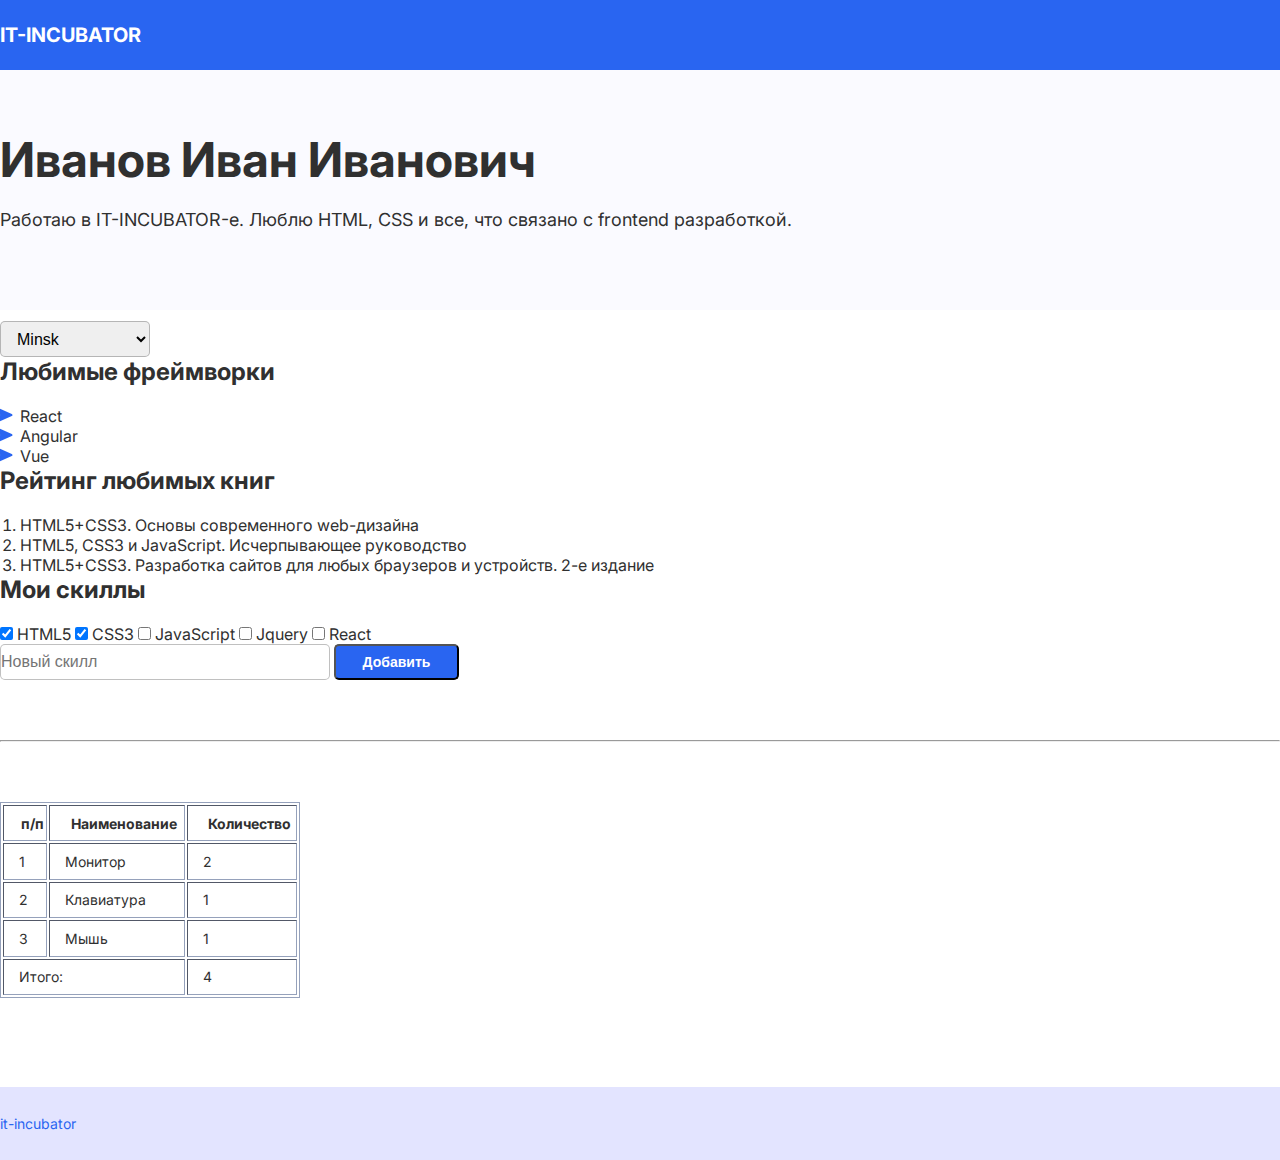
==== 2-hw-with-auto-test-html-css-main/index.html @ cf704c7e "init project" ====
<!DOCTYPE html>
<html lang="en">
<head>
    <meta charset="UTF-8">
    <meta name="viewport" content="width=device-width, initial-scale=1.0">

    <link rel="preconnect" href="https://fonts.googleapis.com">
    <link rel="preconnect" href="https://fonts.gstatic.com" crossorigin>
    <link href="https://fonts.googleapis.com/css2?family=Inter:ital,opsz,wght@0,14..32,100..900;1,14..32,100..900&family=Rubik:ital,wght@0,300..900;1,300..900&display=swap" rel="stylesheet">
    <!-- Здесь должны быть три тега c сервиса Google fonts для подключения шрифтов  -->
    <link rel="stylesheet" href="/2-hw-with-auto-test-html-css-main/style.css">
    <title>It-incubator precourse</title>
</head>
<body data-cy="hw2-body">
    <header data-cy="hw2-header">
        <span data-cy="hw2-header-span">IT-INCUBATOR</span>
    </header>

    <section class="main-section" data-cy="hw2-section-main-pre">
        <h1 class="main-title" data-cy="hw2-main-title">Иванов Иван Иванович</h1>
        <p class="main-text" data-cy="hw2-text">Работаю в IT-INCUBATOR-е. Люблю HTML, CSS и все, что связано с frontend разработкой.</p>
        <img class="main-image" data-cy="hw2-main-image" src="https://abbtech.az/storage/uploads/files/1687508692_1615533694-frontendd.svg" alt="">
    </section>

    <section class="about-section" data-cy="hw2-section-about-pre">
        <select data-cy="hw2-select-pre" name="" data-cy="">
            <option value="">Paris</option>
            <option value="" selected>Minsk</option>
            <option value="">Milan</option>
        </select>

        <div>
            <h2 class="section-title" data-cy="hw2-section-title-pre">Любимые фреймворки</h2>
            <ul class="frameworks-list" data-cy="hw2-frameworks-list-pre">
                <li>React</li>
                <li>Angular</li>
                <li>Vue</li>
            </ul>
        </div>
        <div>
            <h2 class="section-title" data-cy="hw2-section-title-pre">Рейтинг любимых книг</h2>
            <ol class="books-list" data-cy="hw2-books-list-pre">
                <li>HTML5+CSS3. Основы современного web-дизайна</li>
                <li>HTML5, CSS3 и JavaScript. Исчерпывающее руководство</li>
                <li>HTML5+CSS3. Разработка сайтов для любых браузеров и устройств. 2-е издание</li>
            </ol>
        </div>
        <div>
            <h2 class="section-title" data-cy="hw2-section-title-pre">Мои скиллы</h2>
            <label class="label" data-cy="hw2-label-pre" for="1">
                <input type="checkbox" checked name="" id="1">
                HTML5
            </label>
    
            <label class="label" data-cy="hw2-label-pre" for="2">
                <input type="checkbox" checked name="" id="2">
                CSS3
            </label>
    
            <label class="label" data-cy="hw2-label-pre" for="3">
                <input type="checkbox" name="" id="3">
                JavaScript
            </label>
    
            <label class="label" data-cy="hw2-label-pre" for="4">
                <input type="checkbox" name="" id="4">
                Jquery
            </label>
    
            <label class="label" data-cy="hw2-label-pre" for="5">
                <input type="checkbox" name="" id="5">
                React
            </label>
        </div>
        
        <input class="text-field" data-cy="hw2-text-field-pre" type="text" placeholder="Новый скилл">
        <button class="btn" data-cy="hw2-btn-pre">Добавить</button>
        
        <hr class="line" data-cy="hw2-line-pre">

        <table data-cy="hw2-about-table-pre" border="1">
            <tr>
                <th>п/п</th>
                <th>Наименование</th>
                <th>Количество</th>
            </tr>
            <tr>
                <td>1</td>
                <td>Монитор</td>
                <td>2</td>
            </tr>
            <tr>
                <td>2</td>
                <td>Клавиатура</td>
                <td>1</td>
            </tr>
            <tr>
                <td>3</td>
                <td>Мышь</td>
                <td>1</td>
            </tr>
            <tr>
                <td colspan="2">Итого:</td>
                <td>4</td>
            </tr>
        </table>
    </section>

    <footer data-cy="hw-footer-pre">
        <a class="footer-link" data-cy="hw-footer-link-pre" href="https://it-incubator.io/">it-incubator</a>
    </footer>
</body>
</html>
---- 2-hw-with-auto-test-html-css-main/style.css ----
* {
    padding: 0px;/* Свойства для сброса начальных стилей элементов */
    margin: 0px;
    box-sizing: border-box;
}

html,
body {
    font-family: 'Inter', sans-serif;
    color: #303030;
}

header {
    background-color: #2965f1;
    padding: 23px 0;
    /* Стили для хедера */
}

header span {
    font-weight: 700;
    font-size: 20px;
    color: #fff; 
    /* Стили для текста в хедере IT-INCUBATOR */
}

.main-section {
    background-color: #fafaff;
    padding: 60px 0;
    height: 100%
    /* Стили для первой секции */
}

.main-title {
    font-weight: 700;
    font-size: 48px;
    margin-bottom: 20px;
    /* Стили для заголовка в первой секции */
}

.main-text {
    font-weight: 400;
    font-size: 18px;
    /* Стили для текста в первой секции */
}

.main-image {
    max-width: 715px;/* Стили для изображения в первой секции */
}


.about-section {
    background-color: #fff; /* Стили для второй секции */
    padding: 11px 0 89px;
    height: 100%
}

select {
    border: 1px solid rgba(48, 48, 48, 0.3);
    border-radius: 5px;
    width: 150px;
    height: 36px;
    font-weight: 400;
    font-size: 16px;
    list-style-image: url(./acsses/imgs/ep_arrow-down.svg);
    padding: 8px 0 9px 12px;
    /* Стили для выпадающего списка */
}

.section-title {
    font-weight: 700;
    font-size: 24px;
    margin-bottom: 20px;
    /* Стили для заголовков во второй секции */
}

.frameworks-list {
    font-weight: 400;
    font-size: 16px;
    list-style-image: url(./acsses/imgs/Vector.svg);
    padding-left: 20px;
    /* Стили для маркированного списка во второй секции */
}

.books-list {
    font-weight: 400;
    font-size: 16px;
    padding-left: 20px;
    /* Стили для нумерованного списка во второй секции */
}

.label {
    font-weight: 400;
    font-size: 16px;
    /* Стили для подписей чекбоксов */
}

.text-field {
    font-weight: 400;
    font-size: 16px;
    color: rgba(48, 48, 48, 0.2);
    border: 1px solid rgba(48, 48, 48, 0.3);
    border-radius: 5px;
    width: 330px;
    height: 36px;
    /* Стили для односточного поля ввода текста */
}

.btn {
    border-radius: 5px;
    width: 125px;
    height: 36px;
    background-color: #2965f1;
    font-weight: 700;
    font-size: 14px;
    color: #fff;

    /* Стили для кнопки */
}

.line {
    margin: 60px 0;/* Стили для линии */
}

table {
    border: 1px solid #95a1bb;
    font-weight: 400;
    font-size: 14px;
    width: 300px;
    height: 196px;
    /* Стили для таблицы */
}

th, td {
    padding-left: 15px;
    /* Стили для ячеек таблицы */
}

footer {
    background-color: rgba(163, 167, 255, 0.3);
    padding: 26px 0 27px;
    /* Стили для футера */
}

.footer-link {
    font-weight: 400;
    font-size: 14px;
    color: #2965f1;
    text-decoration: none;
    /* Стили для футера */
}
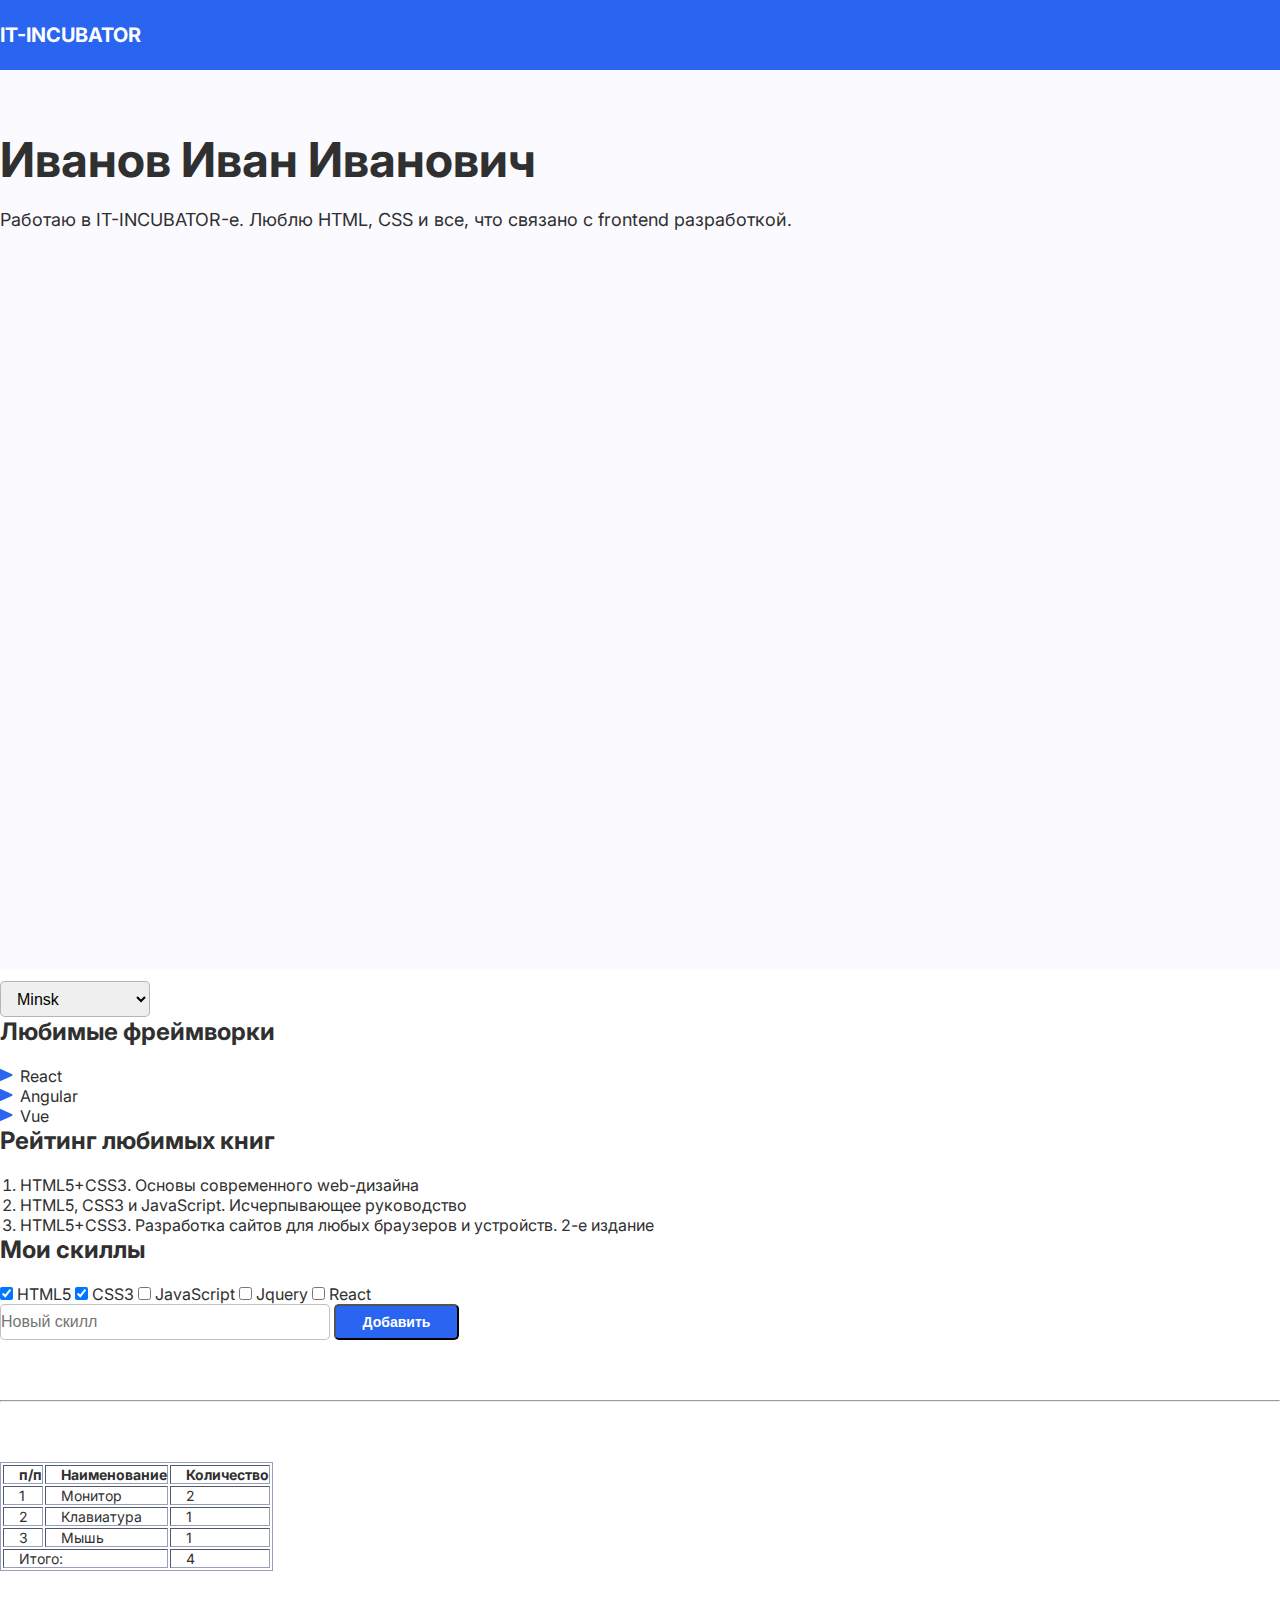
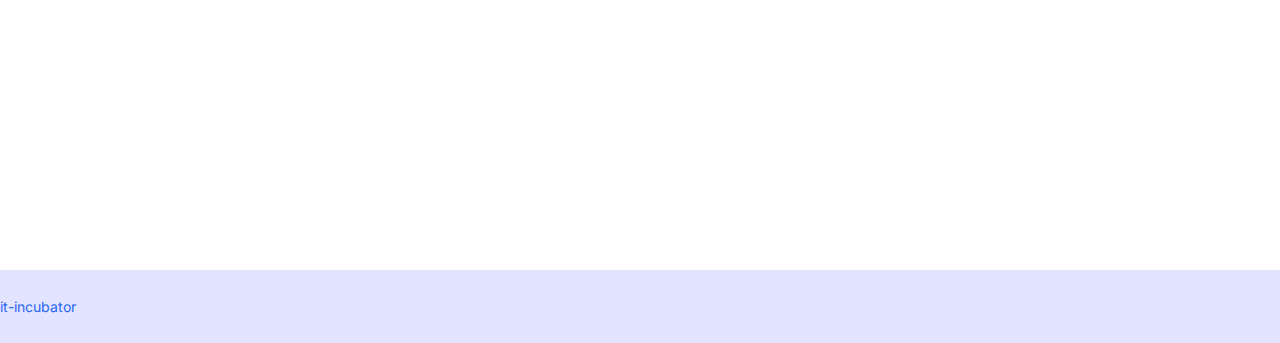
==== commit 34c6b126: "try2" ====
--- a/2-hw-with-auto-test-html-css-main/index.html
+++ b/2-hw-with-auto-test-html-css-main/index.html
@@ -15,7 +15,6 @@
     <header data-cy="hw2-header">
         <span data-cy="hw2-header-span">IT-INCUBATOR</span>
     </header>
-
     <section class="main-section" data-cy="hw2-section-main-pre">
         <h1 class="main-title" data-cy="hw2-main-title">Иванов Иван Иванович</h1>
         <p class="main-text" data-cy="hw2-text">Работаю в IT-INCUBATOR-е. Люблю HTML, CSS и все, что связано с frontend разработкой.</p>
--- a/2-hw-with-auto-test-html-css-main/style.css
+++ b/2-hw-with-auto-test-html-css-main/style.css
@@ -1,6 +1,6 @@
 * {
-    padding: 0px;/* Свойства для сброса начальных стилей элементов */
-    margin: 0px;
+    padding: 0;/* Свойства для сброса начальных стилей элементов */
+    margin: 0;
     box-sizing: border-box;
 }
 
@@ -26,7 +26,7 @@
 .main-section {
     background-color: #fafaff;
     padding: 60px 0;
-    height: 100%
+    min-height: 100vh;
     /* Стили для первой секции */
 }
 
@@ -51,7 +51,7 @@
 .about-section {
     background-color: #fff; /* Стили для второй секции */
     padding: 11px 0 89px;
-    height: 100%
+    min-height: 100vh;
 }
 
 select {
@@ -125,8 +125,6 @@
     border: 1px solid #95a1bb;
     font-weight: 400;
     font-size: 14px;
-    width: 300px;
-    height: 196px;
     /* Стили для таблицы */
 }
 
